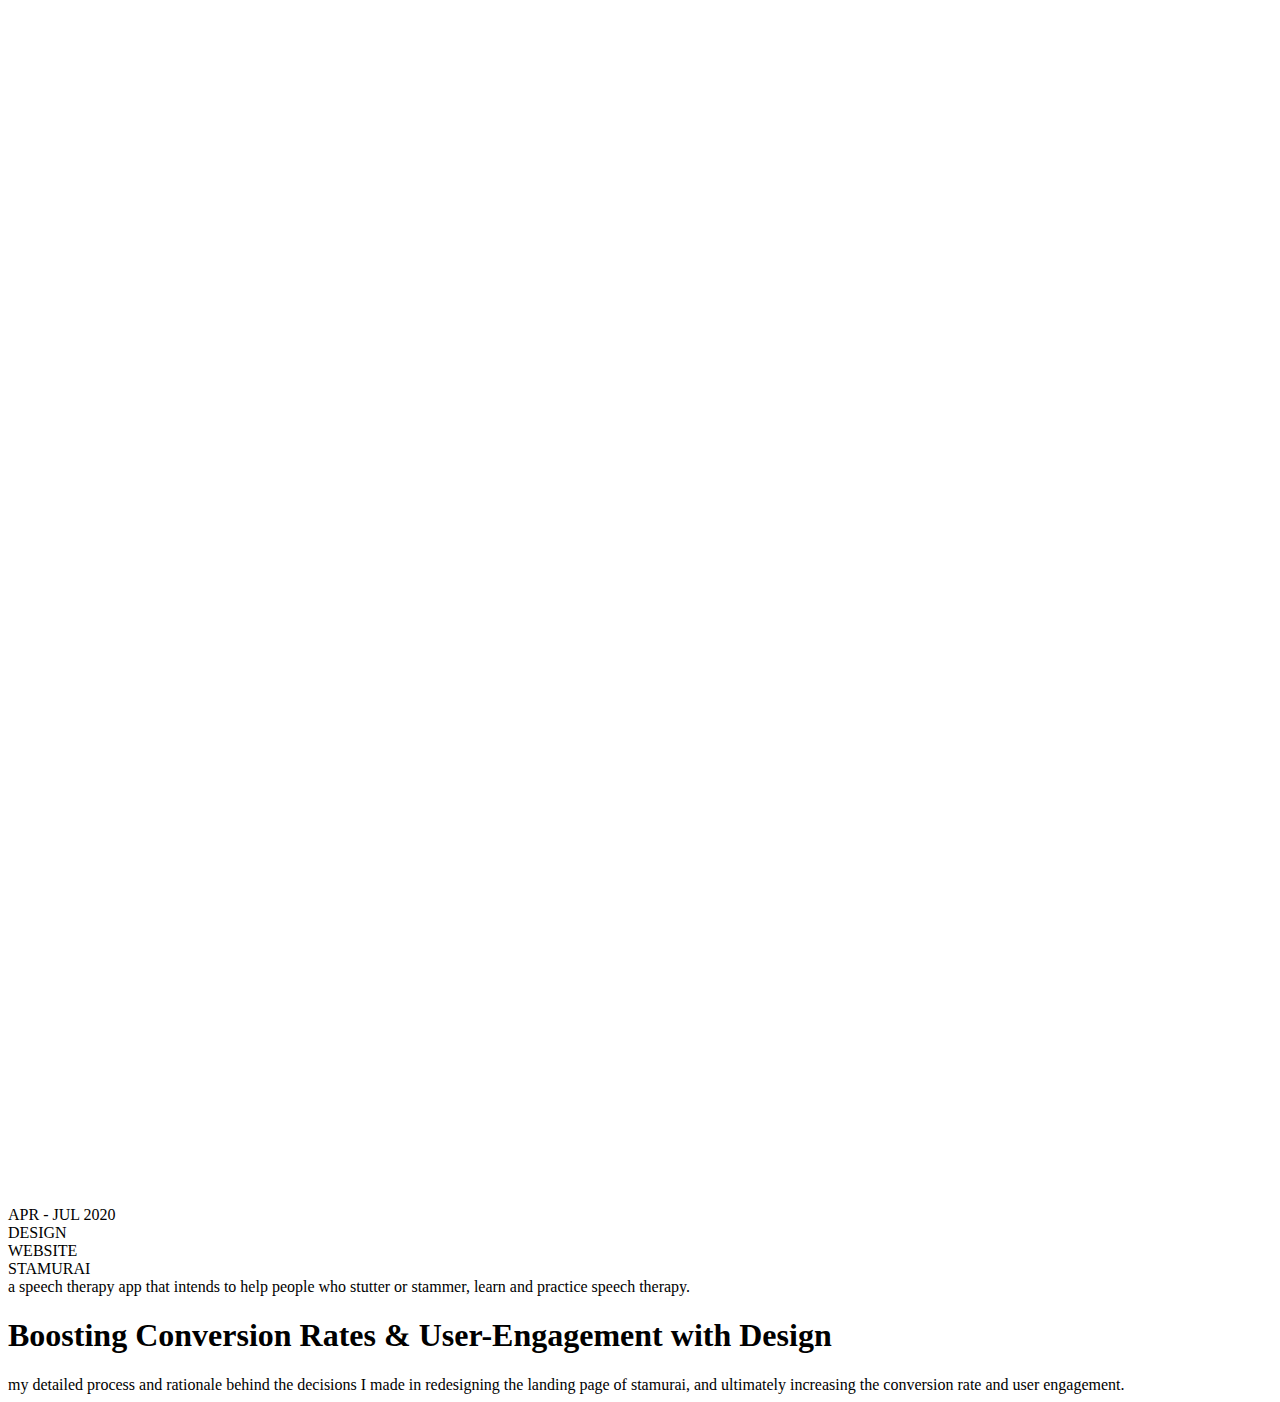
==== index.html @ 64d735df "Add files via upload" ====
<!DOCTYPE html>
<html lang="en" data-wf-domain="druh.in" data-wf-page="600c25bdafcfe99941e94c14" data-wf-site="600c25bdafcfe905dfe94c13">

<head>
	<meta charset="utf-8" />
	<title>Portfolio2021</title>
	<meta content="width=device-width, initial-scale=1" name="viewport" />
	<meta content="Webflow" name="generator" />
	<link href="https://uploads-ssl.webflow.com/600c25bdafcfe905dfe94c13/css/dfolio2021.webflow.290bc09c1.css" rel="stylesheet" type="text/css" />
	<style>
		@media (min-width:992px) {
			html.w-mod-js:not(.w-mod-ix) [data-w-id="f7bddad7-651e-a9e3-3cc8-aeaee7808ab6"] {
				opacity: 0;
				display: flex;
				width: 100vw;
				height: 95vh;
			}

			html.w-mod-js:not(.w-mod-ix) [data-w-id="6085c198-27de-e888-fe95-d26e9fb71444"] {
				opacity: 0;
			}

			html.w-mod-js:not(.w-mod-ix) [data-w-id="0c8b960d-f478-13e0-6fba-084e179b43df"] {
				opacity: 0;
			}

			html.w-mod-js:not(.w-mod-ix) [data-w-id="bdc99959-288d-74f1-ee75-3985ba3f2455"] {
				opacity: 0;
				display: none;
			}
		}

		@media (max-width:991px) and (min-width:768px) {
			html.w-mod-js:not(.w-mod-ix) [data-w-id="f7bddad7-651e-a9e3-3cc8-aeaee7808ab6"] {
				opacity: 0;
				display: flex;
				width: 100vw;
				height: 95vh;
			}

			html.w-mod-js:not(.w-mod-ix) [data-w-id="6085c198-27de-e888-fe95-d26e9fb71444"] {
				opacity: 0;
			}

			html.w-mod-js:not(.w-mod-ix) [data-w-id="0c8b960d-f478-13e0-6fba-084e179b43df"] {
				opacity: 0;
			}

			html.w-mod-js:not(.w-mod-ix) [data-w-id="bdc99959-288d-74f1-ee75-3985ba3f2455"] {
				opacity: 0;
				display: none;
			}
		}

		@media (max-width:767px) and (min-width:480px) {
			html.w-mod-js:not(.w-mod-ix) [data-w-id="f7bddad7-651e-a9e3-3cc8-aeaee7808ab6"] {
				opacity: 0;
				display: flex;
				width: 100vw;
				height: 95vh;
			}

			html.w-mod-js:not(.w-mod-ix) [data-w-id="6085c198-27de-e888-fe95-d26e9fb71444"] {
				opacity: 0;
			}

			html.w-mod-js:not(.w-mod-ix) [data-w-id="0c8b960d-f478-13e0-6fba-084e179b43df"] {
				opacity: 0;
			}

			html.w-mod-js:not(.w-mod-ix) [data-w-id="bdc99959-288d-74f1-ee75-3985ba3f2455"] {
				opacity: 0;
				display: none;
			}
		}

		@media (max-width:479px) {
			html.w-mod-js:not(.w-mod-ix) [data-w-id="f7bddad7-651e-a9e3-3cc8-aeaee7808ab6"] {
				opacity: 0;
				display: flex;
				width: 100vw;
				height: 95vh;
			}

			html.w-mod-js:not(.w-mod-ix) [data-w-id="6085c198-27de-e888-fe95-d26e9fb71444"] {
				opacity: 0;
			}

			html.w-mod-js:not(.w-mod-ix) [data-w-id="0c8b960d-f478-13e0-6fba-084e179b43df"] {
				opacity: 0;
			}

			html.w-mod-js:not(.w-mod-ix) [data-w-id="bdc99959-288d-74f1-ee75-3985ba3f2455"] {
				opacity: 0;
				display: none;
			}
		}
	</style>
	<!--[if lt IE 9]><script src="https://cdnjs.cloudflare.com/ajax/libs/html5shiv/3.7.3/html5shiv.min.js" type="text/javascript"></script><![endif]-->
	<script type="text/javascript">
		! function(o, c) {
			var n = c.documentElement,
				t = " w-mod-";
			n.className += t + "js", ("ontouchstart" in o || o.DocumentTouch && c instanceof DocumentTouch) && (n.className += t + "touch")
		}(window, document);
	</script>
	<link href="https://uploads-ssl.webflow.com/img/favicon.ico" rel="shortcut icon" type="image/x-icon" />
	<link href="https://uploads-ssl.webflow.com/img/webclip.png" rel="apple-touch-icon" />
</head>

<body class="body">
	<div id="top" data-w-id="f7bddad7-651e-a9e3-3cc8-aeaee7808ab6" class="logo-holder">
		<div data-w-id="6085c198-27de-e888-fe95-d26e9fb71444" class="load-text1">
			<div class="text-block">HEY, I&#x27;M</div>
		</div><img src="https://uploads-ssl.webflow.com/600c25bdafcfe905dfe94c13/600c266a247f2b7d6d51e470_Druhin%20logo.svg" loading="lazy" data-w-id="f3c3b2b5-9bef-9a24-e911-aa869967000d" alt="Druhin" class="druhin-logo" />
		<div data-w-id="0c8b960d-f478-13e0-6fba-084e179b43df" class="load-text2">
			<div class="text-block">UX DESIGNER<br />FRONT-END CODER</div>
		</div>
	</div>
	<div data-w-id="bdc99959-288d-74f1-ee75-3985ba3f2455" class="top-bar">
		<div class="div-block"><a id="home-navlink" href="#top" class="link-block w-inline-block">
				<div class="text-block-2">HOME</div>
			</a><a id="projects-navlink" href="#" class="link-block-2 w-inline-block">
				<div class="text-block-3">PROJECTS</div>
			</a><a id="testimonials-navlink" href="#" class="link-block-3 w-inline-block">
				<div class="text-block-3">TESTIMONIALS</div>
			</a></div>
		<div class="div-block-2"><a id="awards-navlink" href="#" class="link-block-6 w-inline-block">
				<div class="text-block-6">AWARDS</div>
			</a><a id="contact-navlink" href="#" class="link-block-5 w-inline-block">
				<div class="text-block-6">CONTACT</div>
			</a><a id="resume-navlink" href="#" class="link-block-4 w-inline-block">
				<div class="text-block-5">RESUME</div>
			</a></div>
	</div>
	<div data-w-id="Section" style="-webkit-transform:translate3d(0, 1.5vh, 0) scale3d(1, 1, 1) rotateX(0) rotateY(0) rotateZ(0) skew(0, 0);-moz-transform:translate3d(0, 1.5vh, 0) scale3d(1, 1, 1) rotateX(0) rotateY(0) rotateZ(0) skew(0, 0);-ms-transform:translate3d(0, 1.5vh, 0) scale3d(1, 1, 1) rotateX(0) rotateY(0) rotateZ(0) skew(0, 0);transform:translate3d(0, 1.5vh, 0) scale3d(1, 1, 1) rotateX(0) rotateY(0) rotateZ(0) skew(0, 0);opacity:0" class="section">
		<div class="desktop-vid">
			<div data-w-id="d5e94394-4365-58dd-b05c-4ffa42c64bc7" data-animation-type="lottie" data-src="https://uploads-ssl.webflow.com/600c25bdafcfe905dfe94c13/6017d921a2720ff00bbba540_test-desktop.json" data-loop="1" data-direction="1" data-autoplay="1" data-is-ix2-target="0" data-renderer="svg" data-default-duration="30" data-duration="50" class="lottie-hero"></div>
			<div class="line-arrow"><img src="https://uploads-ssl.webflow.com/600c25bdafcfe905dfe94c13/60180dde286c0b0ebc41f7fe_arrow.svg" loading="lazy" alt="" class="arrow" /></div>
		</div>
		<div class="desktop-vid mobile-vid">
			<div data-w-id="33e51b9c-39f7-8815-b80c-d3a49f76506e" data-animation-type="lottie" data-src="https://uploads-ssl.webflow.com/600c25bdafcfe905dfe94c13/60180c2a00184f5213c29474_test-mobile80.json" data-loop="1" data-direction="1" data-autoplay="1" data-is-ix2-target="0" data-renderer="svg" data-default-duration="30" data-duration="50" class="lottie-hero mobile"></div>
			<div class="line-arrow"><img src="https://uploads-ssl.webflow.com/600c25bdafcfe905dfe94c13/60180dde286c0b0ebc41f7fe_arrow.svg" loading="lazy" alt="" class="arrow" /></div>
		</div>
		<div class="columns w-row">
			<div class="column w-col w-col-8">
				<h1 class="heading">User Experience Designer<br />with some Front-end coding skills</h1>
				<div class="text-block-7">my detailed process and rationale behind the decisions I made in redesigning the landing page of stamurai, and ultimately increasing the conversion rate and user engagement.</div>
			</div>
			<div class="column-2 w-col w-col-4">
				<div class="text-block-7 scroll-down">SCROLL DOWN</div>
			</div>
		</div>
	</div>
	<div class="cs-intro">
		<div class="columns-2 w-row">
			<div class="column-3 w-col w-col-8 w-col-stack">
				<div data-poster-url="https://uploads-ssl.webflow.com/600c25bdafcfe905dfe94c13/601822b719e19712221b7997_stamurai video-poster-00001.jpg" data-video-urls="https://uploads-ssl.webflow.com/600c25bdafcfe905dfe94c13/601822b719e19712221b7997_stamurai video-transcode.mp4,https://uploads-ssl.webflow.com/600c25bdafcfe905dfe94c13/601822b719e19712221b7997_stamurai video-transcode.webm" data-autoplay="true" data-loop="true" data-wf-ignore="true" class="background-video-2 w-background-video w-background-video-atom"><video autoplay="" loop="" style="background-image:url(&quot;https://uploads-ssl.webflow.com/600c25bdafcfe905dfe94c13/601822b719e19712221b7997_stamurai video-poster-00001.jpg&quot;)" muted="" playsinline="" data-wf-ignore="true" data-object-fit="cover">
						<source src="https://uploads-ssl.webflow.com/600c25bdafcfe905dfe94c13/601822b719e19712221b7997_stamurai video-transcode.mp4" data-wf-ignore="true" />
						<source src="https://uploads-ssl.webflow.com/600c25bdafcfe905dfe94c13/601822b719e19712221b7997_stamurai video-transcode.webm" data-wf-ignore="true" />
					</video></div>
			</div>
			<div class="column-4 w-col w-col-4 w-col-stack">
				<div class="div-block-3">
					<div class="text-block-7 scroll-down">APR - JUL 2020</div>
					<div class="text-block-7 scroll-down">DESIGN</div>
					<div class="text-block-7 scroll-down">WEBSITE</div>
				</div>
				<div class="div-block-4">
					<div class="text-block-8">STAMURAI</div>
					<div class="text-block-8">a speech therapy app that intends to help people who stutter or stammer, learn and practice speech therapy.</div>
				</div>
				<div class="cs-intro-line"></div>
				<div class="columns-4 w-row">
					<div class="w-col w-col-5">
						<h1 class="heading">Boosting Conversion Rates &amp; User-Engagement with Design</h1>
					</div>
					<div class="w-col w-col-7">
						<div class="text-block-7 cs-intro-expl">my detailed process and rationale behind the decisions I made in redesigning the landing page of stamurai, and ultimately increasing the conversion rate and user engagement.</div>
					</div>
				</div>
				<div class="div-block-5">
					<div class="columns-3 w-row">
						<div class="column-5 w-col w-col-5">
							<div class="cs-intro-btn mobile"></div>
						</div>
						<div class="column-6 w-col w-col-7">
							<div class="cs-intro-btn"></div>
						</div>
					</div>
				</div>
			</div>
		</div>
	</div>
	<script src="https://d3e54v103j8qbb.cloudfront.net/js/jquery-3.5.1.min.dc5e7f18c8.js?site=600c25bdafcfe905dfe94c13" type="text/javascript" integrity="sha256-9/aliU8dGd2tb6OSsuzixeV4y/faTqgFtohetphbbj0=" crossorigin="anonymous"></script>
	<script src="https://uploads-ssl.webflow.com/600c25bdafcfe905dfe94c13/js/webflow.87dd77fa9.js" type="text/javascript"></script>
	<script>
		//scrollbar hide

		var style = document.createElement("style");
		style.innerHTML = `body::-webkit-scrollbar {display: none;}`;
		document.head.appendChild(style);
	</script>
	<!--[if lte IE 9]><script src="//cdnjs.cloudflare.com/ajax/libs/placeholders/3.0.2/placeholders.min.js"></script><![endif]-->
</body>

</html>
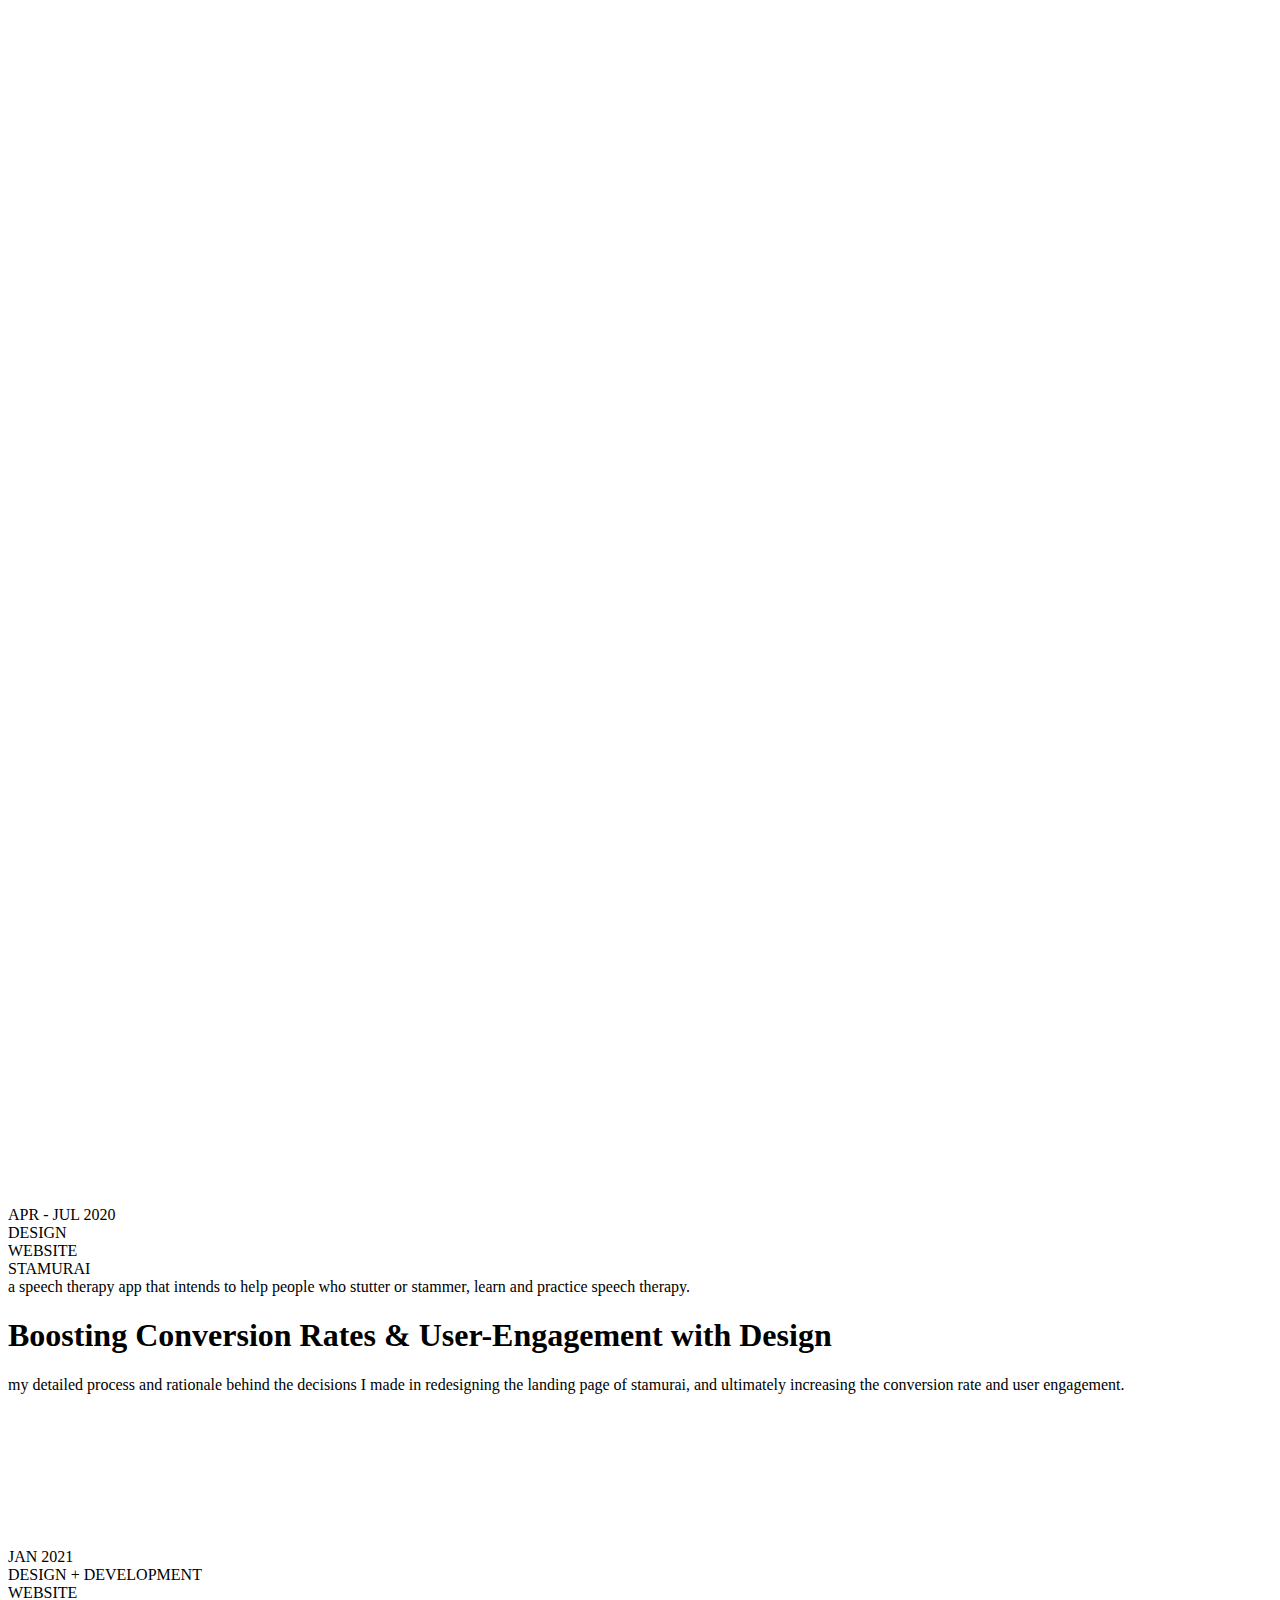
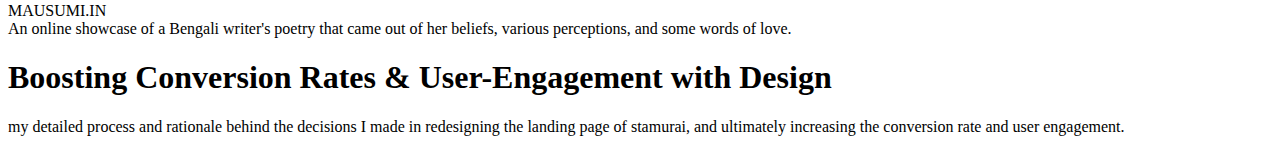
==== commit a3bce5c5: "Add files via upload" ====
--- a/index.html
+++ b/index.html
@@ -1,4 +1,5 @@
 <!DOCTYPE html>
+
 <html lang="en" data-wf-domain="druh.in" data-wf-page="600c25bdafcfe99941e94c14" data-wf-site="600c25bdafcfe905dfe94c13">
 
 <head>
@@ -6,7 +7,7 @@
 	<title>Portfolio2021</title>
 	<meta content="width=device-width, initial-scale=1" name="viewport" />
 	<meta content="Webflow" name="generator" />
-	<link href="https://uploads-ssl.webflow.com/600c25bdafcfe905dfe94c13/css/dfolio2021.webflow.290bc09c1.css" rel="stylesheet" type="text/css" />
+	<link href="https://uploads-ssl.webflow.com/600c25bdafcfe905dfe94c13/css/dfolio2021.webflow.cceece485.css" rel="stylesheet" type="text/css" />
 	<style>
 		@media (min-width:992px) {
 			html.w-mod-js:not(.w-mod-ix) [data-w-id="f7bddad7-651e-a9e3-3cc8-aeaee7808ab6"] {
@@ -155,7 +156,7 @@
 	<div class="cs-intro">
 		<div class="columns-2 w-row">
 			<div class="column-3 w-col w-col-8 w-col-stack">
-				<div data-poster-url="https://uploads-ssl.webflow.com/600c25bdafcfe905dfe94c13/601822b719e19712221b7997_stamurai video-poster-00001.jpg" data-video-urls="https://uploads-ssl.webflow.com/600c25bdafcfe905dfe94c13/601822b719e19712221b7997_stamurai video-transcode.mp4,https://uploads-ssl.webflow.com/600c25bdafcfe905dfe94c13/601822b719e19712221b7997_stamurai video-transcode.webm" data-autoplay="true" data-loop="true" data-wf-ignore="true" class="background-video-2 w-background-video w-background-video-atom"><video autoplay="" loop="" style="background-image:url(&quot;https://uploads-ssl.webflow.com/600c25bdafcfe905dfe94c13/601822b719e19712221b7997_stamurai video-poster-00001.jpg&quot;)" muted="" playsinline="" data-wf-ignore="true" data-object-fit="cover">
+				<div data-poster-url="https://uploads-ssl.webflow.com/600c25bdafcfe905dfe94c13/601822b719e19712221b7997_stamurai video-poster-00001.jpg" data-video-urls="https://uploads-ssl.webflow.com/600c25bdafcfe905dfe94c13/601822b719e19712221b7997_stamurai video-transcode.mp4,https://uploads-ssl.webflow.com/600c25bdafcfe905dfe94c13/601822b719e19712221b7997_stamurai video-transcode.webm" data-autoplay="true" data-loop="true" data-wf-ignore="true" class="cs-intro-vid w-background-video w-background-video-atom"><video autoplay="" loop="" style="background-image:url(&quot;https://uploads-ssl.webflow.com/600c25bdafcfe905dfe94c13/601822b719e19712221b7997_stamurai video-poster-00001.jpg&quot;)" muted="" playsinline="" data-wf-ignore="true" data-object-fit="cover">
 						<source src="https://uploads-ssl.webflow.com/600c25bdafcfe905dfe94c13/601822b719e19712221b7997_stamurai video-transcode.mp4" data-wf-ignore="true" />
 						<source src="https://uploads-ssl.webflow.com/600c25bdafcfe905dfe94c13/601822b719e19712221b7997_stamurai video-transcode.webm" data-wf-ignore="true" />
 					</video></div>
@@ -186,6 +187,46 @@
 						</div>
 						<div class="column-6 w-col w-col-7">
 							<div class="cs-intro-btn"></div>
+						</div>
+					</div>
+				</div>
+			</div>
+		</div>
+	</div>
+	<div class="cs-intro">
+		<div class="columns-2 w-row">
+			<div class="column-3 w-col w-col-8 w-col-stack">
+				<div data-poster-url="https://uploads-ssl.webflow.com/600c25bdafcfe905dfe94c13/601835037b77367caf832cbb_mausumi video-poster-00001.jpg" data-video-urls="https://uploads-ssl.webflow.com/600c25bdafcfe905dfe94c13/601835037b77367caf832cbb_mausumi video-transcode.mp4,https://uploads-ssl.webflow.com/600c25bdafcfe905dfe94c13/601835037b77367caf832cbb_mausumi video-transcode.webm" data-autoplay="true" data-loop="true" data-wf-ignore="true" class="cs-intro-vid mausumi-vid w-background-video w-background-video-atom"><video autoplay="" loop="" style="background-image:url(&quot;https://uploads-ssl.webflow.com/600c25bdafcfe905dfe94c13/601835037b77367caf832cbb_mausumi video-poster-00001.jpg&quot;)" muted="" playsinline="" data-wf-ignore="true" data-object-fit="cover">
+						<source src="https://uploads-ssl.webflow.com/600c25bdafcfe905dfe94c13/601835037b77367caf832cbb_mausumi video-transcode.mp4" data-wf-ignore="true" />
+						<source src="https://uploads-ssl.webflow.com/600c25bdafcfe905dfe94c13/601835037b77367caf832cbb_mausumi video-transcode.webm" data-wf-ignore="true" />
+					</video></div>
+			</div>
+			<div class="column-4 w-col w-col-4 w-col-stack">
+				<div class="div-block-3">
+					<div class="text-block-7 scroll-down">JAN 2021</div>
+					<div class="text-block-7 scroll-down">DESIGN + DEVELOPMENT</div>
+					<div class="text-block-7 scroll-down">WEBSITE</div>
+				</div>
+				<div class="div-block-4">
+					<div class="text-block-8">MAUSUMI.IN</div>
+					<div class="text-block-8">An online showcase of a Bengali writer&#x27;s poetry that came out of her beliefs, various perceptions, and some words of love.</div>
+				</div>
+				<div class="cs-intro-line"></div>
+				<div class="columns-4 w-row">
+					<div class="w-col w-col-5">
+						<h1 class="heading">Boosting Conversion Rates &amp; User-Engagement with Design</h1>
+					</div>
+					<div class="w-col w-col-7">
+						<div class="text-block-7 cs-intro-expl">my detailed process and rationale behind the decisions I made in redesigning the landing page of stamurai, and ultimately increasing the conversion rate and user engagement.</div>
+					</div>
+				</div>
+				<div class="div-block-5">
+					<div class="columns-3 w-row">
+						<div class="column-5 w-col w-col-5">
+							<div class="cs-intro-btn mobile"></div>
+						</div>
+						<div class="column-6 w-col w-col-7">
+							<div class="cs-intro-btn mausumi-btn"></div>
 						</div>
 					</div>
 				</div>
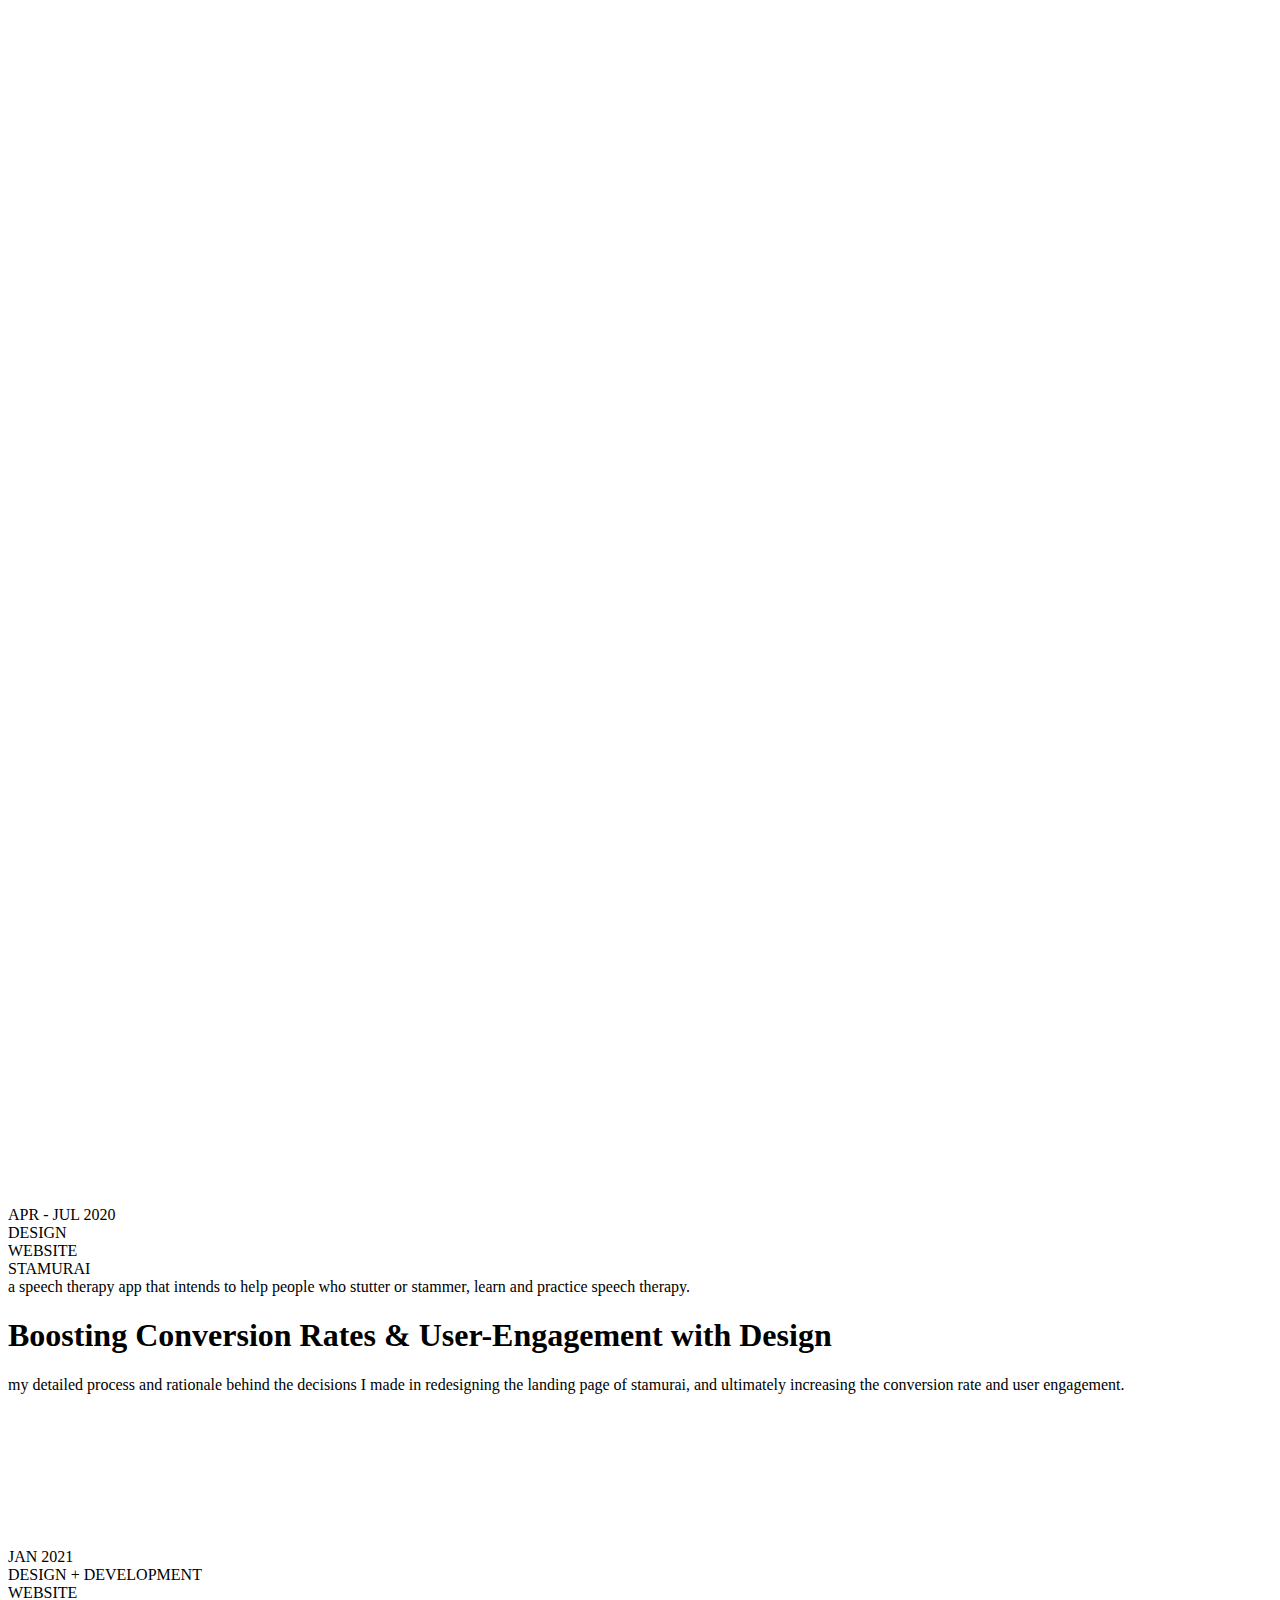
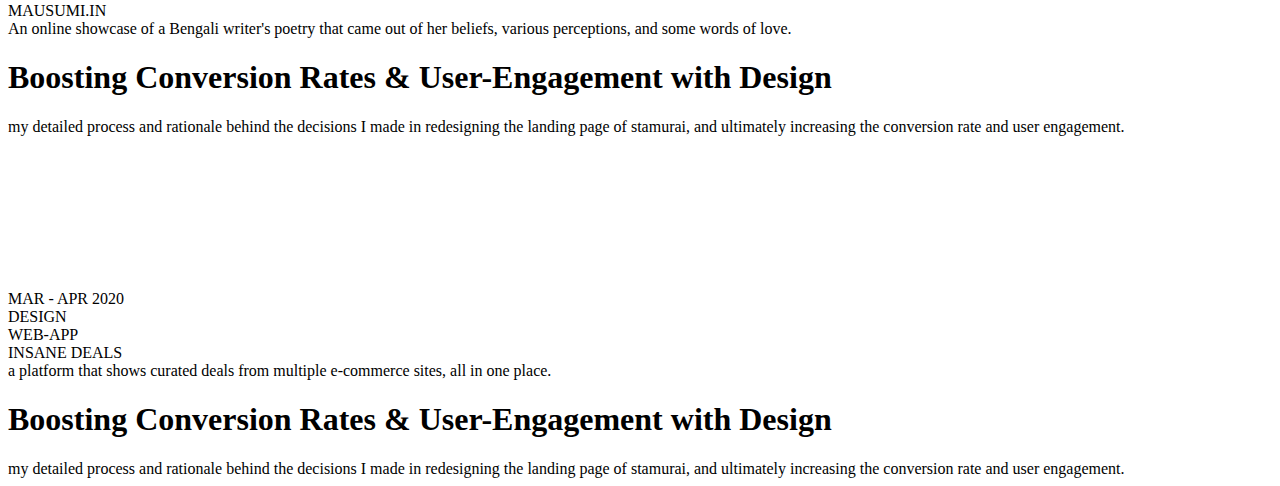
==== commit 6ec45d97: "Add files via upload" ====
--- a/index.html
+++ b/index.html
@@ -7,7 +7,7 @@
 	<title>Portfolio2021</title>
 	<meta content="width=device-width, initial-scale=1" name="viewport" />
 	<meta content="Webflow" name="generator" />
-	<link href="https://uploads-ssl.webflow.com/600c25bdafcfe905dfe94c13/css/dfolio2021.webflow.cceece485.css" rel="stylesheet" type="text/css" />
+	<link href="https://uploads-ssl.webflow.com/600c25bdafcfe905dfe94c13/css/dfolio2021.webflow.3845ac173.css" rel="stylesheet" type="text/css" />
 	<style>
 		@media (min-width:992px) {
 			html.w-mod-js:not(.w-mod-ix) [data-w-id="f7bddad7-651e-a9e3-3cc8-aeaee7808ab6"] {
@@ -223,10 +223,50 @@
 				<div class="div-block-5">
 					<div class="columns-3 w-row">
 						<div class="column-5 w-col w-col-5">
-							<div class="cs-intro-btn mobile"></div>
+							<div class="cs-intro-btn mobile mausumi-btn"></div>
 						</div>
 						<div class="column-6 w-col w-col-7">
 							<div class="cs-intro-btn mausumi-btn"></div>
+						</div>
+					</div>
+				</div>
+			</div>
+		</div>
+	</div>
+	<div class="cs-intro">
+		<div class="columns-2 w-row">
+			<div class="column-3 w-col w-col-8 w-col-stack">
+				<div data-poster-url="https://uploads-ssl.webflow.com/600c25bdafcfe905dfe94c13/6018488a21f5a027a20855e4_insane deals video-poster-00001.jpg" data-video-urls="https://uploads-ssl.webflow.com/600c25bdafcfe905dfe94c13/6018488a21f5a027a20855e4_insane deals video-transcode.mp4,https://uploads-ssl.webflow.com/600c25bdafcfe905dfe94c13/6018488a21f5a027a20855e4_insane deals video-transcode.webm" data-autoplay="true" data-loop="true" data-wf-ignore="true" class="cs-intro-vid insanedeals-vid w-background-video w-background-video-atom"><video autoplay="" loop="" style="background-image:url(&quot;https://uploads-ssl.webflow.com/600c25bdafcfe905dfe94c13/6018488a21f5a027a20855e4_insane deals video-poster-00001.jpg&quot;)" muted="" playsinline="" data-wf-ignore="true" data-object-fit="cover">
+						<source src="https://uploads-ssl.webflow.com/600c25bdafcfe905dfe94c13/6018488a21f5a027a20855e4_insane deals video-transcode.mp4" data-wf-ignore="true" />
+						<source src="https://uploads-ssl.webflow.com/600c25bdafcfe905dfe94c13/6018488a21f5a027a20855e4_insane deals video-transcode.webm" data-wf-ignore="true" />
+					</video></div>
+			</div>
+			<div class="column-4 w-col w-col-4 w-col-stack">
+				<div class="div-block-3">
+					<div class="text-block-7 scroll-down">MAR - APR 2020</div>
+					<div class="text-block-7 scroll-down">DESIGN</div>
+					<div class="text-block-7 scroll-down">WEB-APP</div>
+				</div>
+				<div class="div-block-4">
+					<div class="text-block-8">INSANE DEALS</div>
+					<div class="text-block-8">a platform that shows curated deals from multiple e-commerce sites, all in one place.</div>
+				</div>
+				<div class="cs-intro-line"></div>
+				<div class="columns-4 w-row">
+					<div class="w-col w-col-5">
+						<h1 class="heading">Boosting Conversion Rates &amp; User-Engagement with Design</h1>
+					</div>
+					<div class="w-col w-col-7">
+						<div class="text-block-7 cs-intro-expl">my detailed process and rationale behind the decisions I made in redesigning the landing page of stamurai, and ultimately increasing the conversion rate and user engagement.</div>
+					</div>
+				</div>
+				<div class="div-block-5">
+					<div class="columns-3 w-row">
+						<div class="column-5 w-col w-col-5">
+							<div class="cs-intro-btn mobile insanedeals-btn"></div>
+						</div>
+						<div class="column-6 w-col w-col-7">
+							<div class="cs-intro-btn insanedeals-btn"></div>
 						</div>
 					</div>
 				</div>
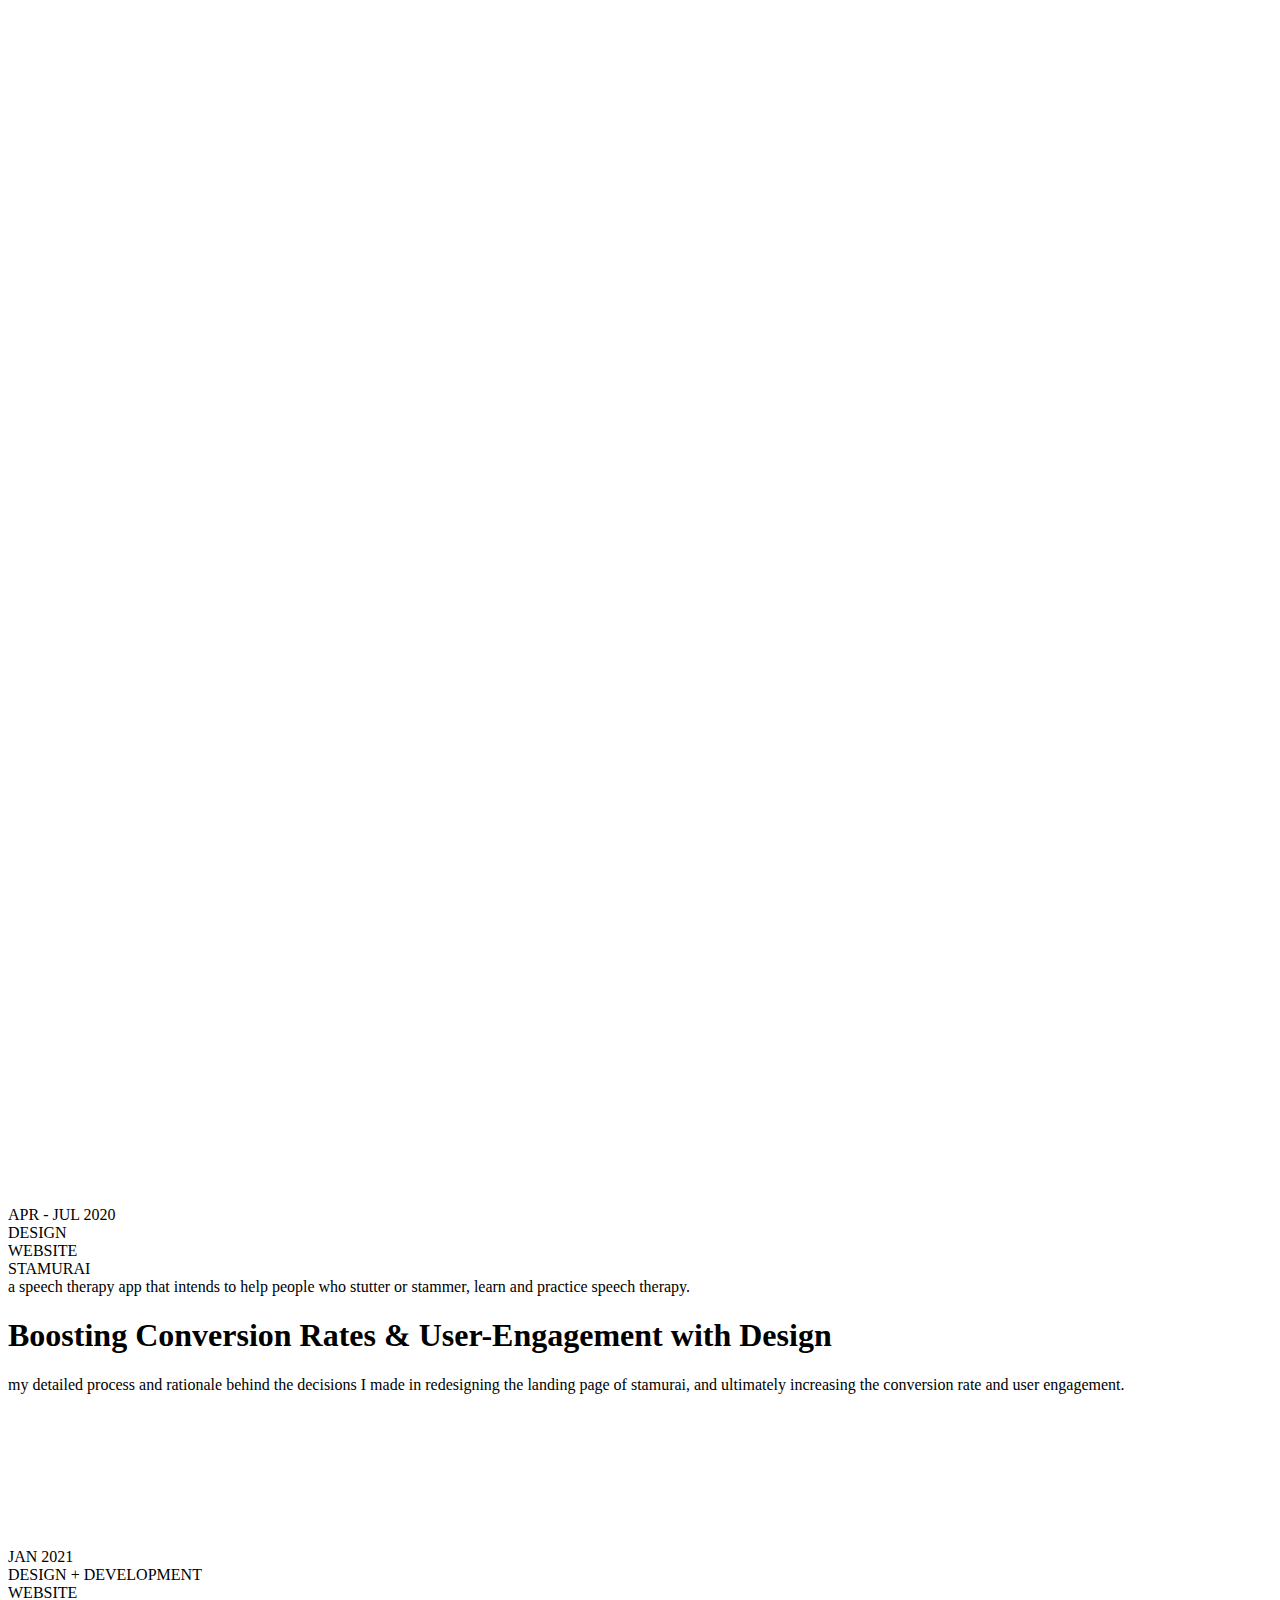
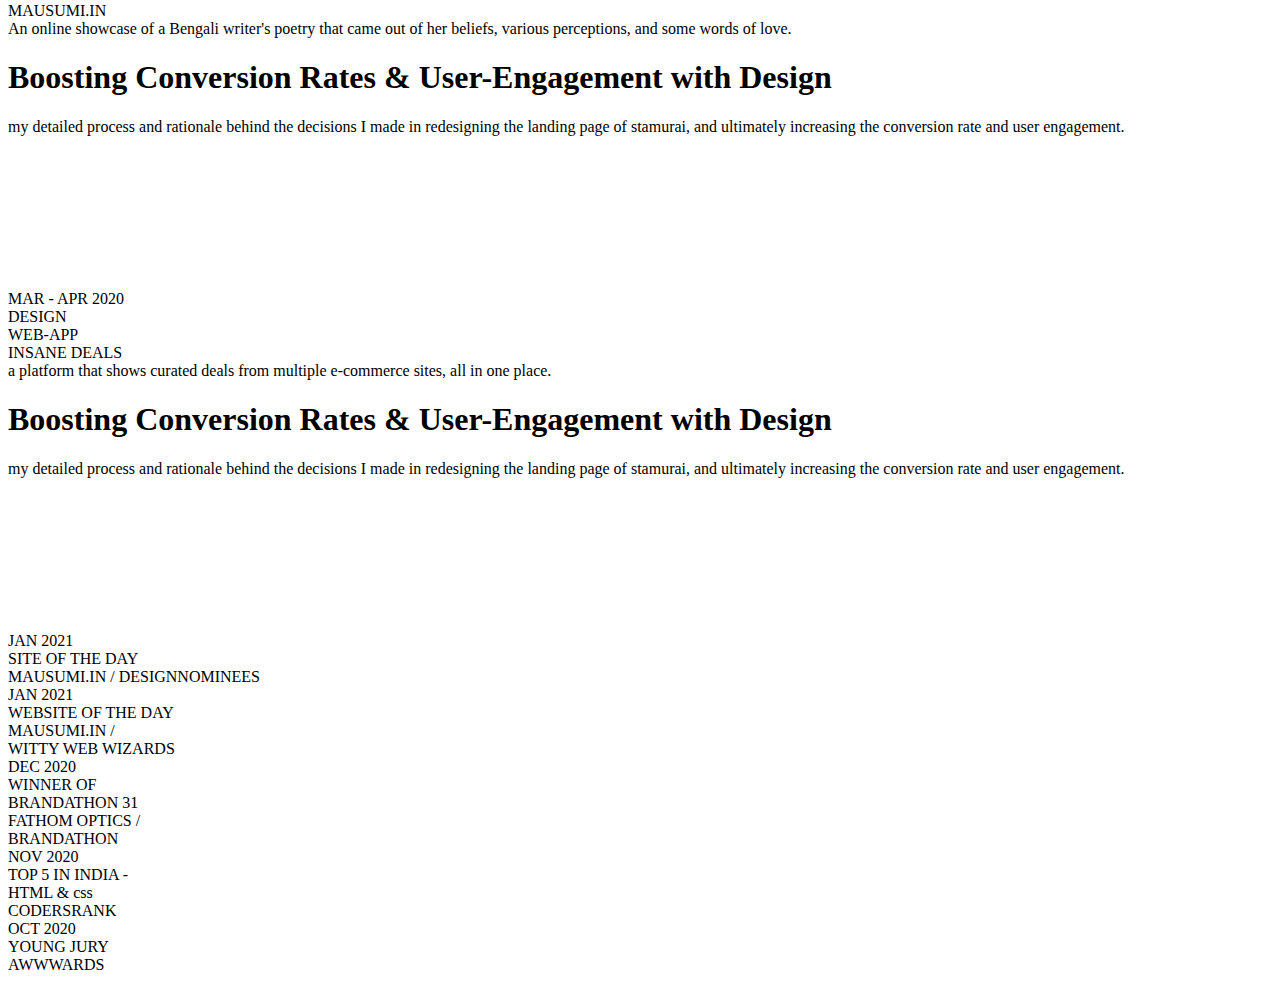
==== commit 75befc90: "Add files via upload" ====
--- a/index.html
+++ b/index.html
@@ -7,7 +7,7 @@
 	<title>Portfolio2021</title>
 	<meta content="width=device-width, initial-scale=1" name="viewport" />
 	<meta content="Webflow" name="generator" />
-	<link href="https://uploads-ssl.webflow.com/600c25bdafcfe905dfe94c13/css/dfolio2021.webflow.3845ac173.css" rel="stylesheet" type="text/css" />
+	<link href="https://uploads-ssl.webflow.com/600c25bdafcfe905dfe94c13/css/dfolio2021.webflow.acd6883f5.css" rel="stylesheet" type="text/css" />
 	<style>
 		@media (min-width:992px) {
 			html.w-mod-js:not(.w-mod-ix) [data-w-id="f7bddad7-651e-a9e3-3cc8-aeaee7808ab6"] {
@@ -273,8 +273,81 @@
 			</div>
 		</div>
 	</div>
+	<div class="cs-intro awards">
+		<div class="columns-2 w-row">
+			<div class="column-3 w-col w-col-8 w-col-stack">
+				<div data-poster-url="https://uploads-ssl.webflow.com/600c25bdafcfe905dfe94c13/601abe067cc2ae1e162c34d8_awards video-poster-00001.jpg" data-video-urls="https://uploads-ssl.webflow.com/600c25bdafcfe905dfe94c13/601abe067cc2ae1e162c34d8_awards video-transcode.mp4,https://uploads-ssl.webflow.com/600c25bdafcfe905dfe94c13/601abe067cc2ae1e162c34d8_awards video-transcode.webm" data-autoplay="true" data-loop="true" data-wf-ignore="true" class="cs-intro-vid awards-vid w-background-video w-background-video-atom"><video autoplay="" loop="" style="background-image:url(&quot;https://uploads-ssl.webflow.com/600c25bdafcfe905dfe94c13/601abe067cc2ae1e162c34d8_awards video-poster-00001.jpg&quot;)" muted="" playsinline="" data-wf-ignore="true" data-object-fit="cover">
+						<source src="https://uploads-ssl.webflow.com/600c25bdafcfe905dfe94c13/601abe067cc2ae1e162c34d8_awards video-transcode.mp4" data-wf-ignore="true" />
+						<source src="https://uploads-ssl.webflow.com/600c25bdafcfe905dfe94c13/601abe067cc2ae1e162c34d8_awards video-transcode.webm" data-wf-ignore="true" />
+					</video></div>
+			</div>
+			<div class="column-4 w-col w-col-4 w-col-stack">
+				<div class="cs-intro-line awards"></div>
+				<div class="columns-5 w-row">
+					<div class="column-7 w-col w-col-3">
+						<div class="text-block-2">JAN 2021</div>
+					</div>
+					<div class="column-8 w-col w-col-5">
+						<div class="text-block-2">SITE OF THE DAY</div>
+					</div>
+					<div class="column-9 w-col w-col-4">
+						<div class="text-block-2">MAUSUMI.IN / DESIGNNOMINEES</div>
+					</div>
+				</div>
+				<div class="cs-intro-line awards"></div>
+				<div class="columns-5 w-row">
+					<div class="column-7 w-col w-col-3">
+						<div class="text-block-2">JAN 2021</div>
+					</div>
+					<div class="column-8 w-col w-col-5">
+						<div class="text-block-2">WEBSITE OF THE DAY</div>
+					</div>
+					<div class="column-9 w-col w-col-4">
+						<div class="text-block-2">MAUSUMI.IN /<br />WITTY WEB WIZARDS</div>
+					</div>
+				</div>
+				<div class="cs-intro-line awards"></div>
+				<div class="columns-5 w-row">
+					<div class="column-7 w-col w-col-3">
+						<div class="text-block-2">DEC 2020</div>
+					</div>
+					<div class="column-8 w-col w-col-5">
+						<div class="text-block-2">WINNER OF<br />BRANDATHON 31</div>
+					</div>
+					<div class="column-9 w-col w-col-4">
+						<div class="text-block-2">FATHOM OPTICS /<br />BRANDATHON</div>
+					</div>
+				</div>
+				<div class="cs-intro-line awards"></div>
+				<div class="columns-5 w-row">
+					<div class="column-7 w-col w-col-3">
+						<div class="text-block-2">NOV 2020</div>
+					</div>
+					<div class="column-8 w-col w-col-5">
+						<div class="text-block-2">TOP 5 IN INDIA -<br />HTML &amp; css</div>
+					</div>
+					<div class="column-9 w-col w-col-4">
+						<div class="text-block-2">CODERSRANK</div>
+					</div>
+				</div>
+				<div class="cs-intro-line awards"></div>
+				<div class="columns-5 w-row">
+					<div class="column-7 w-col w-col-3">
+						<div class="text-block-2">OCT 2020</div>
+					</div>
+					<div class="column-8 w-col w-col-5">
+						<div class="text-block-2">YOUNG JURY</div>
+					</div>
+					<div class="column-9 w-col w-col-4">
+						<div class="text-block-2">AWWWARDS</div>
+					</div>
+				</div>
+				<div class="cs-intro-line awards"></div>
+			</div>
+		</div>
+	</div>
 	<script src="https://d3e54v103j8qbb.cloudfront.net/js/jquery-3.5.1.min.dc5e7f18c8.js?site=600c25bdafcfe905dfe94c13" type="text/javascript" integrity="sha256-9/aliU8dGd2tb6OSsuzixeV4y/faTqgFtohetphbbj0=" crossorigin="anonymous"></script>
-	<script src="https://uploads-ssl.webflow.com/600c25bdafcfe905dfe94c13/js/webflow.87dd77fa9.js" type="text/javascript"></script>
+	<script src="https://uploads-ssl.webflow.com/600c25bdafcfe905dfe94c13/js/webflow.03557f809.js" type="text/javascript"></script>
 	<script>
 		//scrollbar hide
 
